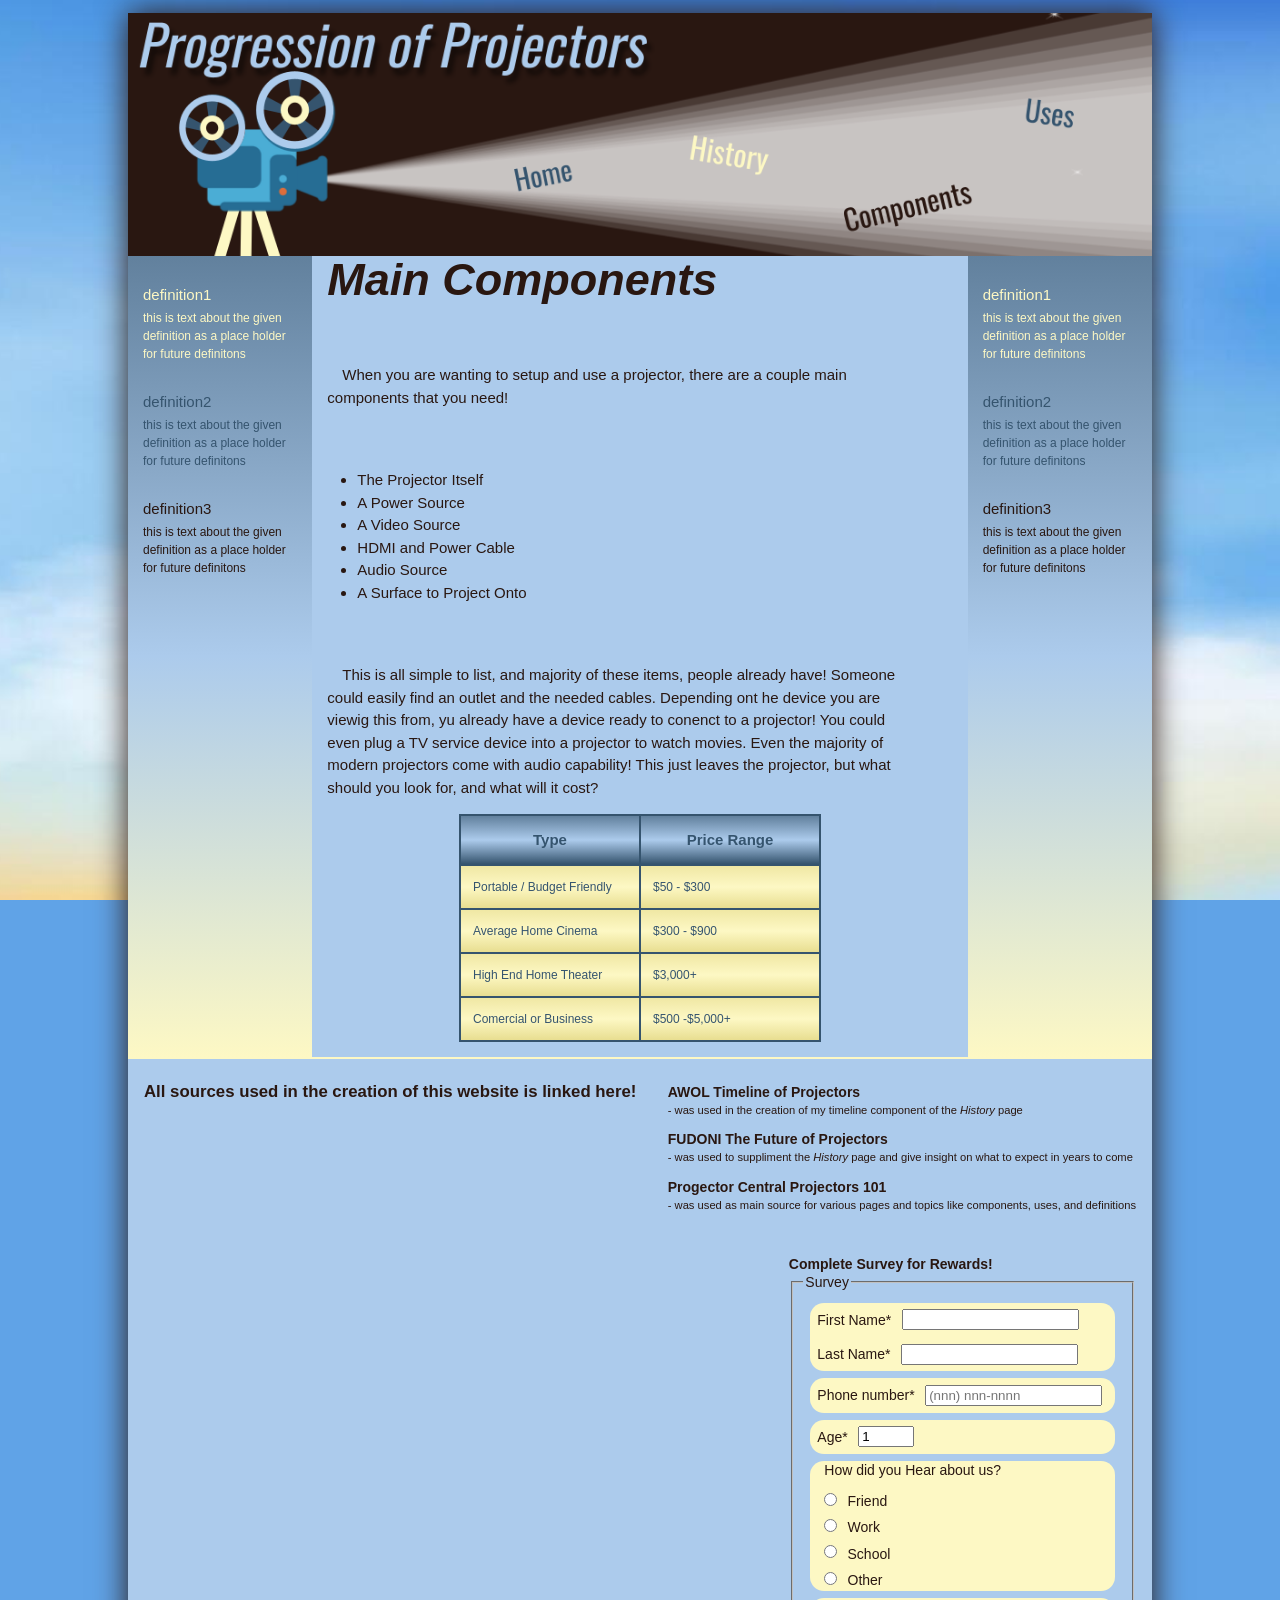
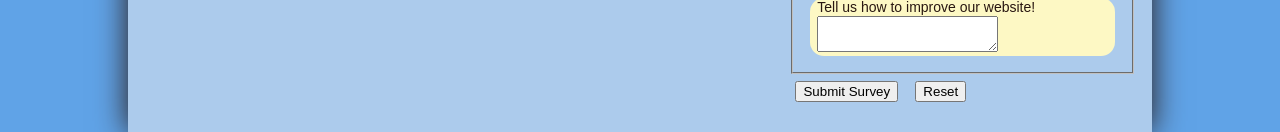
==== pop_components.html @ 5ba2ab2b "Add files via upload" ====
<!DOCTYPE html>
<html lang="en">

	<head>
	  <!--
		components page for IT Project
		
         Filename: pop_components.html
         Author: Billie Jo Westfall
         Date:   8/30/26
   
      -->
	<meta charset ="utf8" />
	<link href="pop_reset.css" rel="stylesheet"  />
	<link href="pop_styles.css" rel="stylesheet"  />
	<script src="pop_formmessage.js"></script>
	
	</head>

	<body>
	
		<header>
			<img src="pop_logo.png" id="logoImg" alt="navigation" usemap="#navMap"/>
			<map name="navMap">
				<area shape="rect" coords="380,150,440,173" alt="Home" href="pop_home.html"/>
				<area shape="rect" coords="555,120,640,155" href="pop_history.html" alt="History"/>
				<area shape="rect" coords="710,170,860,210" href="pop_components.html" alt="Components"/>
				<area shape="rect" coords="895,80,945,110" href="pop_uses.html" alt="Uses"/>
			</map>
			
		</header>
		
		<div id= "main">
			<aside id="homeLeft">
				<dl>
					<dt> definition1 </dt>
					<dd> this is text about the given definition as a place holder for future definitons</dd>
					<dt> definition2 </dt>
					<dd> this is text about the given definition as a place holder for future definitons</dd>
					<dt> definition3 </dt>
					<dd> this is text about the given definition as a place holder for future definitons</dd>
				</dl>
		
			</aside>
			
			<section id = "homeCenter">
				<h1><i>Main Components</i></h1>
			
				<div class = "compP">
					<p> When you are wanting to setup and use a projector, there are a couple main components that you need!</p>
					<iframe width="320" height="180" src="https://www.youtube.com/embed/p9AOFN-RrGE"
					title="Set up your own wireless backyard cinema" frameborder="0" 
					allow="accelerometer; autoplay; clipboard-write; encrypted-media; gyroscope; picture-in-picture; web-share" 
					referrerpolicy="strict-origin-when-cross-origin" allowfullscreen></iframe>
					<ol>
						<li>The Projector Itself</li>
						<li>A Power Source</li>
						<li>A Video Source</li>
						<li> HDMI and Power Cable</li>
						<li>Audio Source</li>
						<li> A Surface to Project Onto</li>
					</ol>
					<p> This is all simple to list, and majority of these items, 
					people already have! Someone could easily find an outlet and the needed cables. 
					Depending ont he device you are viewig this from, yu already have a device ready
					to conenct to a projector! You could even plug a TV service device into a projector 
					to watch movies. Even the majority of modern projectors come with audio capability! 
					This just leaves the projector, but what should you look for, and what will it cost?</p>
					
				</div>
				<table>
					<tr>
						<th>Type</th><th>Price Range</th>
					</tr>
					<tr>
						<td>Portable / Budget Friendly</td><td>$50 - $300</td>
					</tr>
					<tr>
						<td>Average Home Cinema</td><td>$300 - $900</td>
					</tr>
					<tr>
						<td>High End Home Theater</td><td>$3,000+</td>
					</tr>
					<tr>
						<td>Comercial or Business</td><td>$500 -$5,000+</td>
					</tr>
				</table>
		
			</section>
			
			<aside id="homeRight">
				<dl>
					<dt> definition1 </dt>
					<dd> this is text about the given definition as a place holder for future definitons</dd>
					<dt> definition2 </dt>
					<dd> this is text about the given definition as a place holder for future definitons</dd>
					<dt> definition3 </dt>
					<dd> this is text about the given definition as a place holder for future definitons</dd>
				</dl>
			</aside>
		</div>
		<footer>
			<h3>All sources used in the creation of this website is linked here!</h3>
			<ul>
				<li><a href="https://awolvision.com/blogs/awol-vision-blog/when-were-projectors-invented"><b>AWOL Timeline of Projectors</b></a></li>
				<li>- was used in the creation of my timeline component of the <i>History</i> page</li>
				<li><a href="https://fudonipower.com/blogs/news/the-future-of-projectors-cutting-edge-technologies-redefining-visual-experiences?srsltid"><b>FUDONI The Future of Projectors</b></a></li>
				<li>- was used to suppliment the <i>History</i> page and give insight on what to expect in years to come</li>
				<li><a href="https://www.projectorcentral.com/projectors-101.cfm#basics"><b>Progector Central Projectors 101</b></a></li>
				<li>- was used as main source for various pages and topics like components, uses, and definitions</li>
			</ul>
			
			<form id="survey">
		<h2>Complete Survey for Rewards!</h2>
			<fieldset id="userInfo">
				<legend>Survey</legend>
				<div class="formRow">
					<label for="fname">First Name*</label>
					<input type="text" id="fname" name="fname" required><br>
					<label for="lname">Last Name*</label>
					<input type="text" id="lname" name="lname" required><br>
				</div>
				
				<div class="formRow">
					<label for="phone">Phone number*</label>
					<input name="custPhone" id="phone" type="tel" placeholder="(nnn) nnn-nnnn" 
						   pattern="(?:\d{10}|\(\d{3}\)\s\d{3}-\d{4}|\d{3}-\d{4})" required />
				</div>
				
				<div class="formRow">
				<label for="ageSpin">Age*</label>
					<input name="age" id="ageSpin" type="number"
					value="1" step="1" min="0" max="100" />
				</div>
				
				<div class="formRow">
					<p>How did you Hear about us?</p>
					<input type="radio" id="friend" name="how_heard" value="Friend">
					<label for="Friend">Friend</label><br>
					<input type="radio" id="work" name="how_heard" value="Work">
					<label for="work">Work</label><br>
					<input type="radio" id="school" name="how_heard" value="School">
					<label for="school">School</label><br>
					<input type="radio" id="other" name="how_heard" value="Other">
					<label for="other">Other</label>
				</div>
				
				<div class="formRow">
					<label for="commBox">Tell us how to improve our website!</label>
					<textarea name="custExp" id="commBox"></textarea>
				</div>
			</fieldset>
			
			<div id="buttons">
				<input type="submit" value="Submit Survey" />
				<input type="reset" value="Reset" />
			</div>
		</form>
		</footer>

	</body>

</html>
---- pop_styles.css ----
@charset "utf-8";

@font-face {
   font-family: "Verdana";
}

/*
	main style sheet for IT Project
  
	Filename: pop_styles.css
	Author: Billie Jo Westfall
	Date: 9/2/2026
*/

/* HTML and Body Styles */

/* ai suggested using base color similar to background image to avoid flashing bright colors */
html {
	background-color: #60A3E7;
	background-image: url("html_img3.jpg");
	background-repeat: no-repeat;
	background-position: right bottom;
	background-size: cover;
	background-attachment: fixed;
	height: 100%;

}

body{
	font-family: "Verdana", sans-serif;
	font-size: 15px;
	color: #291711ff;
	background: #accbec;
	box-shadow: 0px 0px 30px #291711ff;
	min-height: 98%;
	height: auto;
	max-width: 1024px;
	min-width: 420px;
	margin: 0px auto;
	margin-top: 1%;
	position: relative;
	display: flex;
	flex-flow: column;   
}

header > #logoImg{
	margin: 0px auto;
	display: block;
	height: auto;
	max-width: 100%;
}

#main {
	display: flex;
	width: 100%;
	flex: 1;
}

#homeLeft{
	width: 18%;
	background: linear-gradient( 0deg, #fdf8c4 0%, #accbec 50%, #35546eff 130%);
}


/* used ai to troubleshoot floating aside element to right, turns out that dosnt work with a flexbox layout*/
#homeRight{
	width: 18%;
	margin-left: auto;
	background: linear-gradient( 0deg, #fdf8c4 0%, #accbec 50%, #35546eff 130%);
}





/* text styles ***************************************************************************************************************/

#homeCenter{
	width: 64%;
}

#homeCenter > p {
	font-size: 1em;
	line-height: 1.5em;
	margin: 3em 2em;
	text-indent: 1em;
	padding: 20px auto;
	max-width: 48%;
	min-height: 5em;
}
.compP > ol {
	font-size: 1em;
	list-style-type: disc;
	line-height: 1.5em;
	margin: 2em 3em;
	padding: 20px auto;
	max-width: 55%;
}

.compP > p {
	font-size: 1em;
	line-height: 1.5em;
	margin: 4em 1em 1em 1em;
	text-indent: 1em;
	padding: 20px auto;
	max-width: 90%;
	min-height: 5em;
}

}
.histP > p {
	margin: 3em 15px;
	margin-bottom: 1em;
	padding: 20px auto;
	max-width: 80%;
	min-height: 8em;
}

#homeCenter > h1 {
	font-size: 3em;
	padding: 15px;
}



/* Description Lists ********************************************************************************************************/
dl > dt{
	margin: 30px 10px 5px 15px;
	font-size: 1em;
}

dl > dd{
	border-radius: 5px;
	margin: 5px 15px 30px 15px;
	font-size: 0.8em;
}

dl > dd:nth-of-type(1) {
	color: #fdf8c4;
}

dl > dd:nth-of-type(2) {
	color: #35546eff;
}

dl > dd:nth-of-type(3) {
	color: #291711ff;
}

dl > dt:nth-of-type(1) {
	color: #fdf8c4;
}

dl > dt:nth-of-type(2) {
	color: #35546eff;
}

dl > dt:nth-of-type(3) {
	color: #291711ff;
}

/* photots***************************************************************************************************************************************/

/* chatgpt was used to help torubleshoot pictures not lining up*/
#homeCenter img{
	display: block;
    margin: 1em 1em 1em auto;
    width: 35%;
    height: auto;
    float: right;
    clear: right;
    border-radius: 1em;
}


#homeCenter img:nth-of-type(2){

	height: 24%;
}

/*Video styles************************************************************************************************************************************/

.compP iframe {
	margin: 0em 2em 1em 1em;
	border-radius: 1em;
	float: right;
}




/*Table styles************************************************************************************************************************************/

table, th, td{
	border-collapse: collapse;
	color: #35546eff;
	border: 2px solid #35546eff;
	padding: 1em;
}

table{
	margin: auto auto;
	margin-bottom: 1em;
}

th {
	background: linear-gradient(0deg, #35546eff 0%, #accbec 50%, #35546eff 130%);
	min-width: 12em;
}
td {
	background: linear-gradient(0deg, #E8DE91 0%, #fdf8c4 50%, #E8DE91 130%);
	font-size: 0.8em;
}

/* Timeline Styles **********************************************************************************************/

#homeCenter .Timeline img{
	width: 40%;
	height: 100%;
	float: left;
	border-radius: 0px;
	margin: auto;
	margin-top: 1em;
}	

#Timeline area{
	cursor: pointer;
}

#timelineInfo {
	float: right;
	width: 50%;
	border-radius: 1em;
	background-color: #fdf8c4;
	margin: 1em 1em;
	padding: 2em 1em;
	height: 38em;
	
	opacity: 1;
	animation: fadeIn 0.8s ease-in-out;
}

@keyframes fadeIn {
	from {
		opacity: 0;
	}
	to {
		opacty: 1;
	}
}

#timelineInfo p{
	
	min-height: 40%;
}

#timelineInfo img{
	width: 60%;
	height: auto;
}

/* Footer Styles ***********************************************************************************************/

/* Google ai was used to help better organize my links in a proper and respectful way */
footer {
	padding: 24px 16px;
	font-size: 14px;
	color: #291711ff;
	border-top: 2px solid #fdf8c4;
	background-color: #accbec;
	max-width: 1200px;
	margin: 0 auto;
	display: flex;
	justify-content: space-between;
	align-items: flex-start;
	flex-wrap: wrap;
	gap: 30px;
}

footer h3{
	font-size: 1.2em;	
}


footer a {
  color: #291711ff;
  text-decoration: none;
}

footer a:link {
	color: #291711ff;
}

footer a:hover {
  color: #fdf8c4;
}

footer li:nth-of-type(even){
	font-size: 0.8em;
	margin-bottom: 1em;
}

/*Form Syles*******************************************/

form {
	width: 35%;
	margin-left: auto;
}

form p {
	margin: 0.5em 0.5em;
}

input {
	margin: 0.5em 0.5em;
}
	
.formRow {
	background-color: #fdf8c4;
	border-radius: 1em;
	padding-left: 0.5em;
	margin: 0.5em 0.5em;
}

div#buttons {
	justify-self: center;
}
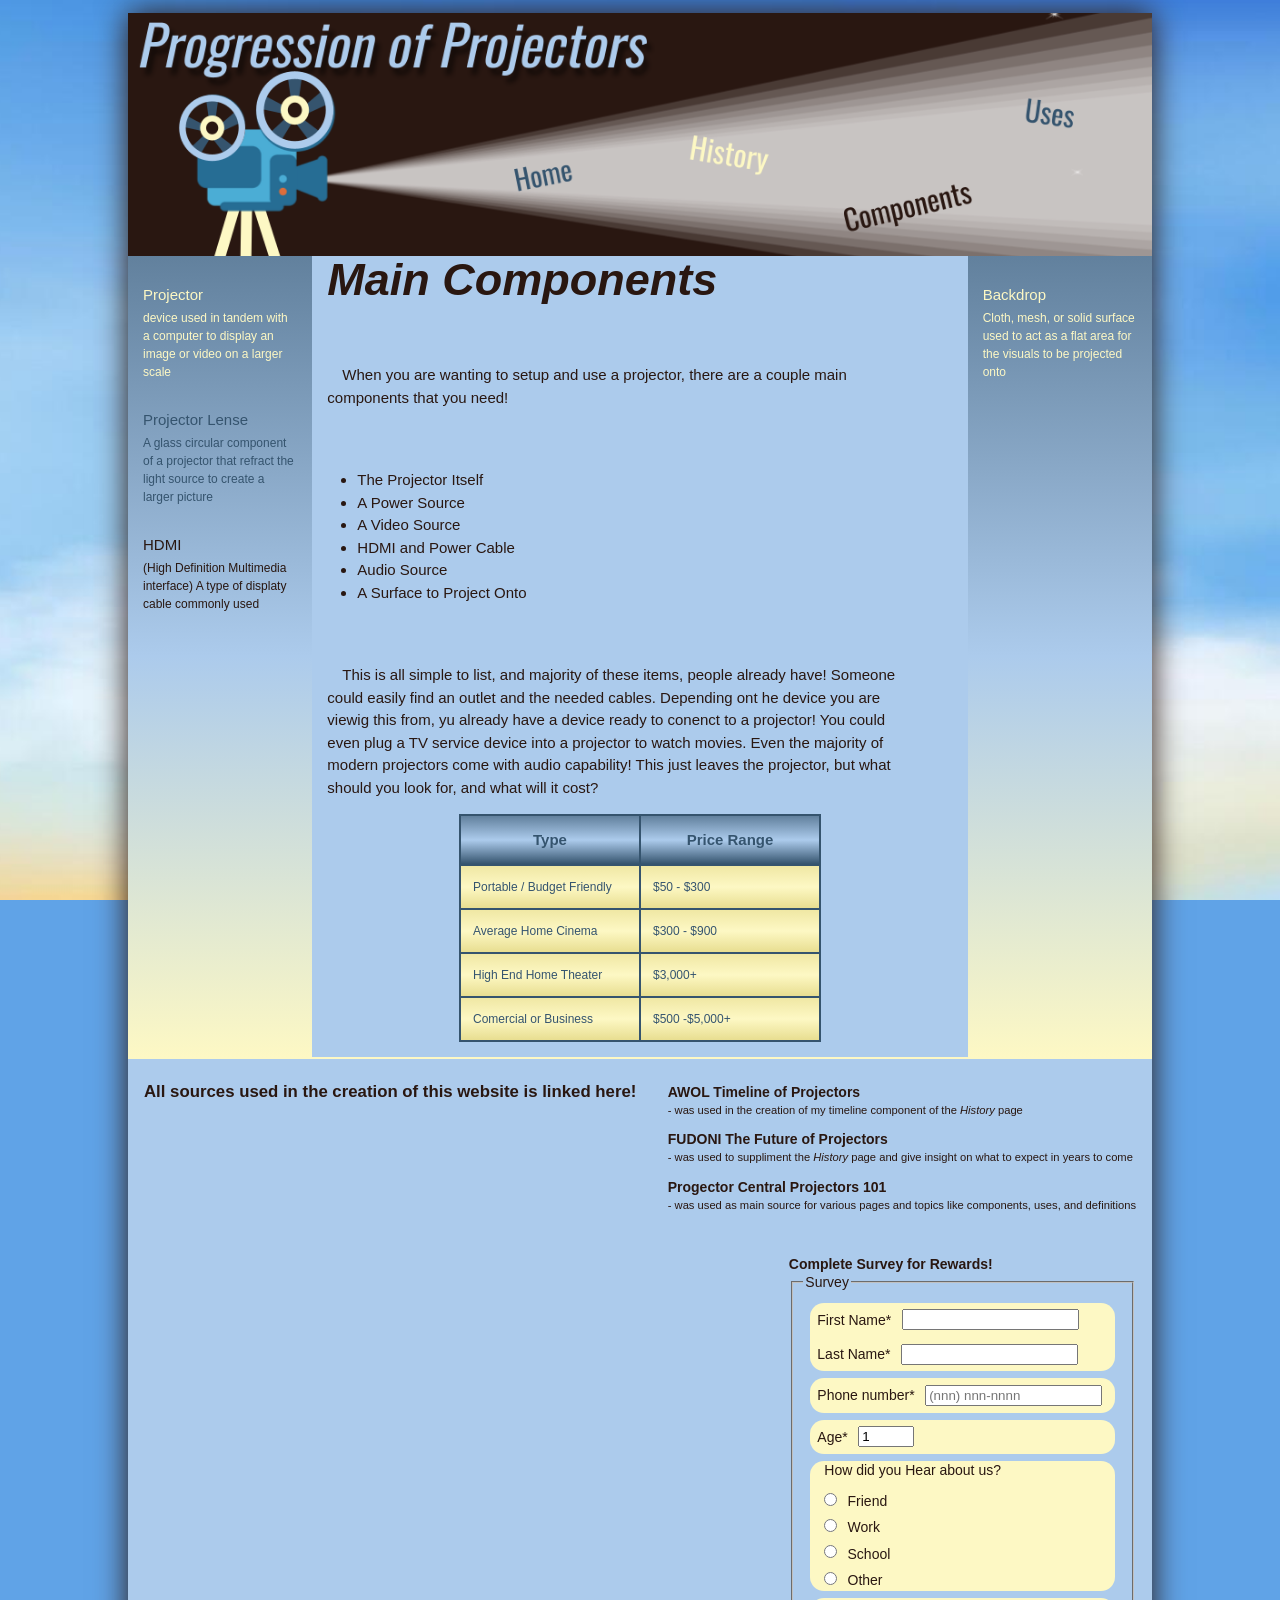
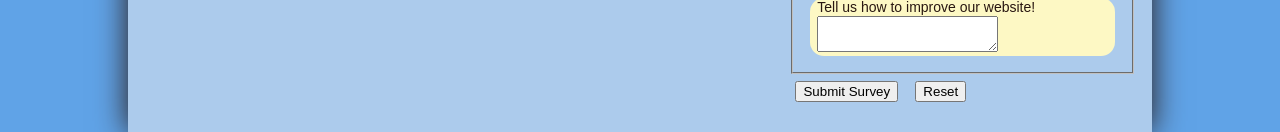
==== commit 57ff9138: "Add files via upload" ====
--- a/pop_components.html
+++ b/pop_components.html
@@ -22,7 +22,7 @@
 		<header>
 			<img src="pop_logo.png" id="logoImg" alt="navigation" usemap="#navMap"/>
 			<map name="navMap">
-				<area shape="rect" coords="380,150,440,173" alt="Home" href="pop_home.html"/>
+				<area shape="rect" coords="380,150,440,173" alt="Home" href="index.html"/>
 				<area shape="rect" coords="555,120,640,155" href="pop_history.html" alt="History"/>
 				<area shape="rect" coords="710,170,860,210" href="pop_components.html" alt="Components"/>
 				<area shape="rect" coords="895,80,945,110" href="pop_uses.html" alt="Uses"/>
@@ -33,12 +33,12 @@
 		<div id= "main">
 			<aside id="homeLeft">
 				<dl>
-					<dt> definition1 </dt>
-					<dd> this is text about the given definition as a place holder for future definitons</dd>
-					<dt> definition2 </dt>
-					<dd> this is text about the given definition as a place holder for future definitons</dd>
-					<dt> definition3 </dt>
-					<dd> this is text about the given definition as a place holder for future definitons</dd>
+					<dt> Projector </dt>
+					<dd> device used in tandem with a computer to display an image or video on a larger scale</dd>
+					<dt> Projector Lense </dt>
+					<dd> A glass circular component of a projector that refract the light source to create a larger picture</dd>
+					<dt> HDMI </dt>
+					<dd> (High Definition Multimedia interface) A type of displaty cable commonly used</dd>
 				</dl>
 		
 			</aside>
@@ -90,12 +90,8 @@
 			
 			<aside id="homeRight">
 				<dl>
-					<dt> definition1 </dt>
-					<dd> this is text about the given definition as a place holder for future definitons</dd>
-					<dt> definition2 </dt>
-					<dd> this is text about the given definition as a place holder for future definitons</dd>
-					<dt> definition3 </dt>
-					<dd> this is text about the given definition as a place holder for future definitons</dd>
+					<dt> Backdrop </dt>
+					<dd> Cloth, mesh, or solid surface used to act as a flat area for the visuals to be projected onto</dd>
 				</dl>
 			</aside>
 		</div>
--- a/pop_styles.css
+++ b/pop_styles.css
@@ -108,7 +108,7 @@
 }
 
 }
-.histP > p {
+.histP > h1 {
 	margin: 3em 15px;
 	margin-bottom: 1em;
 	padding: 20px auto;
@@ -116,6 +116,16 @@
 	min-height: 8em;
 }
 
+#timelineInfo p{
+	font-size: 1em;
+	line-height: 1.5em;
+	margin: 0em 1em 1em 1em;
+	text-indent: 1em;
+	padding: 20px auto;
+	max-width: 90%;
+	min-height: 5em;
+	
+}
 #homeCenter > h1 {
 	font-size: 3em;
 	padding: 15px;
@@ -165,7 +175,7 @@
 #homeCenter img{
 	display: block;
     margin: 1em 1em 1em auto;
-    width: 35%;
+    width: 40%;
     height: auto;
     float: right;
     clear: right;
@@ -174,10 +184,12 @@
 
 
 #homeCenter img:nth-of-type(2){
-
 	height: 24%;
 }
 
+#timelineInfo img:nth-of-type(1){
+	width: 45%;
+}
 /*Video styles************************************************************************************************************************************/
 
 .compP iframe {
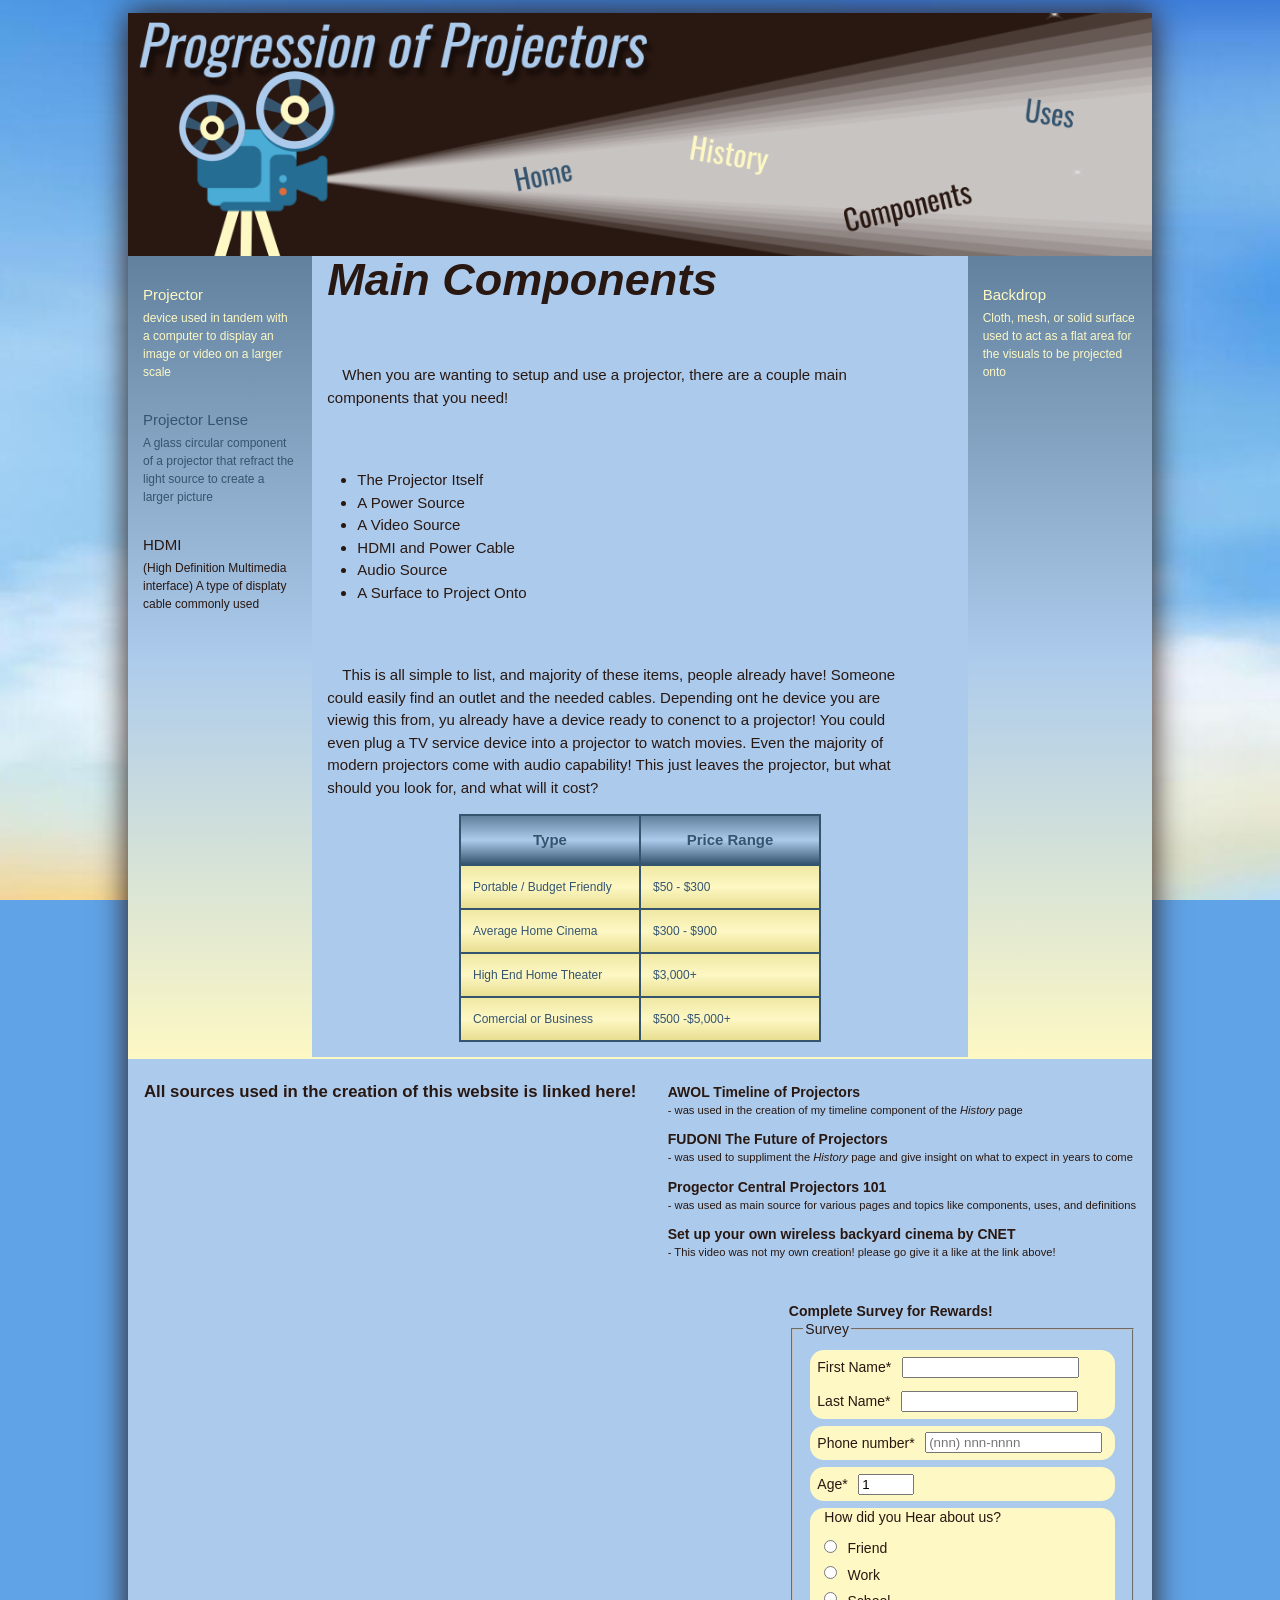
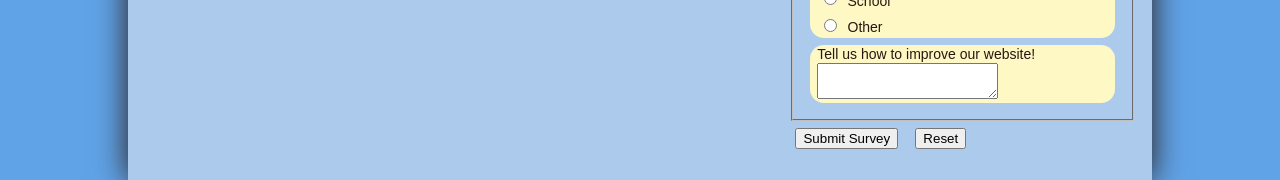
==== commit c6141069: "Add files via upload" ====
--- a/pop_components.html
+++ b/pop_components.html
@@ -104,6 +104,8 @@
 				<li>- was used to suppliment the <i>History</i> page and give insight on what to expect in years to come</li>
 				<li><a href="https://www.projectorcentral.com/projectors-101.cfm#basics"><b>Progector Central Projectors 101</b></a></li>
 				<li>- was used as main source for various pages and topics like components, uses, and definitions</li>
+				<li><a href="https://awolvision.com/blogs/awol-vision-blog/when-were-projectors-invented"><b>Set up your own wireless backyard cinema by CNET</b></a>
+				<li>- This video was not my own creation! please go give it a like at the link above!</li>
 			</ul>
 			
 			<form id="survey">
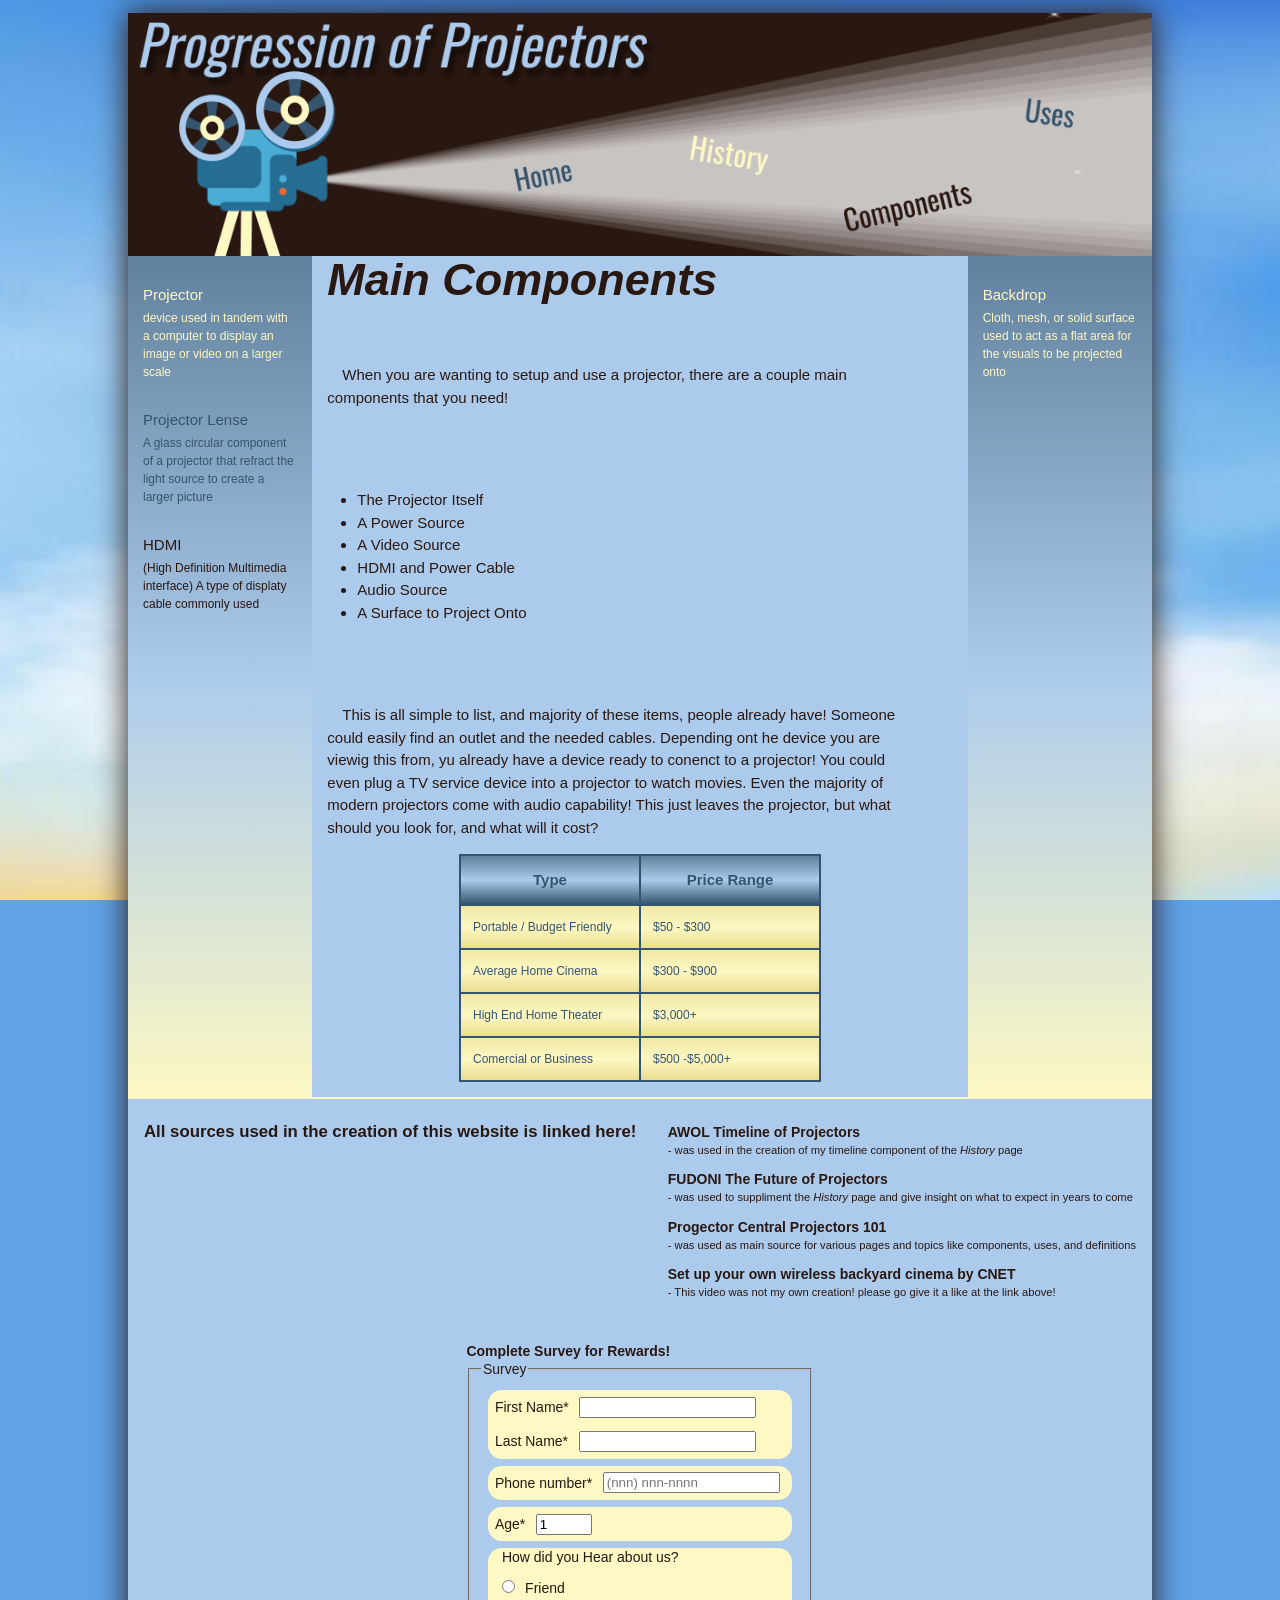
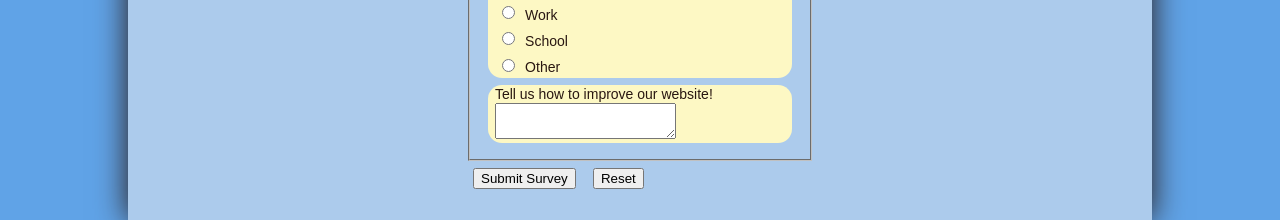
==== commit c31adad8: "Add files via upload" ====
--- a/pop_components.html
+++ b/pop_components.html
@@ -11,6 +11,7 @@
    
       -->
 	<meta charset ="utf8" />
+	<meta name="viewport" content="width=device-width, initial-scale=1.0">
 	<link href="pop_reset.css" rel="stylesheet"  />
 	<link href="pop_styles.css" rel="stylesheet"  />
 	<script src="pop_formmessage.js"></script>
--- a/pop_styles.css
+++ b/pop_styles.css
@@ -14,166 +14,156 @@
 
 /* HTML and Body Styles */
 
-/* ai suggested using base color similar to background image to avoid flashing bright colors */
+/* AI was used to clean up my file afterwards. it did not add anything extra */
 html {
-	background-color: #60A3E7;
-	background-image: url("html_img3.jpg");
-	background-repeat: no-repeat;
-	background-position: right bottom;
-	background-size: cover;
-	background-attachment: fixed;
-	height: 100%;
-
-}
-
-body{
-	font-family: "Verdana", sans-serif;
-	font-size: 15px;
-	color: #291711ff;
-	background: #accbec;
-	box-shadow: 0px 0px 30px #291711ff;
-	min-height: 98%;
-	height: auto;
-	max-width: 1024px;
-	min-width: 420px;
-	margin: 0px auto;
-	margin-top: 1%;
-	position: relative;
-	display: flex;
-	flex-flow: column;   
-}
-
-header > #logoImg{
-	margin: 0px auto;
-	display: block;
-	height: auto;
-	max-width: 100%;
-}
+    background-color: #60A3E7;
+    background-image: url("html_img3.jpg");
+    background-repeat: no-repeat;
+    background-position: right bottom;
+    background-size: cover;
+    background-attachment: fixed;
+    height: 100%;
+}
+
+body {
+    font-family: "Verdana", sans-serif;
+    font-size: 15px;
+    color: #291711ff;
+    background: #accbec;
+    box-shadow: 0px 0px 30px #291711ff;
+    min-height: 98%;
+    height: auto;
+    max-width: 1024px;
+    min-width: 420px;
+    margin: 0px auto;
+    margin-top: 1%;
+    position: relative;
+    display: flex;
+    flex-flow: column;
+}
+
+header > #logoImg {
+    margin: 0px auto;
+    display: block;
+    height: auto;
+    max-width: 100%;
+}
+
+/* Main Layout */
 
 #main {
-	display: flex;
-	width: 100%;
-	flex: 1;
-}
-
-#homeLeft{
-	width: 18%;
-	background: linear-gradient( 0deg, #fdf8c4 0%, #accbec 50%, #35546eff 130%);
-}
-
-
-/* used ai to troubleshoot floating aside element to right, turns out that dosnt work with a flexbox layout*/
-#homeRight{
-	width: 18%;
-	margin-left: auto;
-	background: linear-gradient( 0deg, #fdf8c4 0%, #accbec 50%, #35546eff 130%);
-}
-
-
-
-
-
-/* text styles ***************************************************************************************************************/
-
-#homeCenter{
-	width: 64%;
+    display: flex;
+    width: 100%;
+    flex: 1;
+}
+
+#homeLeft {
+    width: 18%;
+    background: linear-gradient(0deg, #fdf8c4 0%, #accbec 50%, #35546eff 130%);
+}
+
+/* Used AI to troubleshoot floating aside element to the right.
+   Turns out that does not work with a flexbox layout. */
+
+#homeRight {
+    width: 18%;
+    margin-left: auto;
+    background: linear-gradient(0deg, #fdf8c4 0%, #accbec 50%, #35546eff 130%);
+}
+
+/* Text Styles */
+
+#homeCenter {
+    width: 64%;
 }
 
 #homeCenter > p {
-	font-size: 1em;
-	line-height: 1.5em;
-	margin: 3em 2em;
-	text-indent: 1em;
-	padding: 20px auto;
-	max-width: 48%;
-	min-height: 5em;
-}
+    font-size: 1em;
+    line-height: 1.5em;
+    margin: 3em 2em;
+    text-indent: 1em;
+    padding: 20px auto;
+    max-width: 48%;
+    min-height: 5em;
+}
+
 .compP > ol {
-	font-size: 1em;
-	list-style-type: disc;
-	line-height: 1.5em;
-	margin: 2em 3em;
-	padding: 20px auto;
-	max-width: 55%;
+    font-size: 1em;
+    list-style-type: disc;
+    line-height: 1.5em;
+    margin: 2em 3em;
+    padding: 20px 0;
+    min-width: 100%;
 }
 
 .compP > p {
-	font-size: 1em;
-	line-height: 1.5em;
-	margin: 4em 1em 1em 1em;
-	text-indent: 1em;
-	padding: 20px auto;
-	max-width: 90%;
-	min-height: 5em;
-}
-
-}
-.histP > h1 {
-	margin: 3em 15px;
-	margin-bottom: 1em;
-	padding: 20px auto;
-	max-width: 80%;
-	min-height: 8em;
-}
-
-#timelineInfo p{
-	font-size: 1em;
-	line-height: 1.5em;
-	margin: 0em 1em 1em 1em;
-	text-indent: 1em;
-	padding: 20px auto;
-	max-width: 90%;
-	min-height: 5em;
-	
-}
+    font-size: 1em;
+    line-height: 1.5em;
+    margin: 4em 1em 1em 1em;
+    text-indent: 1em;
+    padding: 20px auto;
+    max-width: 90%;
+    min-height: 5em;
+}
+
+#timelineInfo p {
+    font-size: 1em;
+    line-height: 1.5em;
+    margin: 0em 1em 1em 1em;
+    text-indent: 1em;
+    padding: 20px auto;
+    max-width: 90%;
+    min-height: 5em;
+}
+
 #homeCenter > h1 {
-	font-size: 3em;
-	padding: 15px;
-}
-
-
-
-/* Description Lists ********************************************************************************************************/
-dl > dt{
-	margin: 30px 10px 5px 15px;
-	font-size: 1em;
-}
-
-dl > dd{
-	border-radius: 5px;
-	margin: 5px 15px 30px 15px;
-	font-size: 0.8em;
+    font-size: 3em;
+    padding: 15px;
+}
+
+/* Description Lists */
+
+dl > dt {
+    margin: 30px 10px 5px 15px;
+    font-size: 1em;
+}
+
+dl > dd {
+    border-radius: 5px;
+    margin: 5px 15px 30px 15px;
+    font-size: 0.8em;
 }
 
 dl > dd:nth-of-type(1) {
-	color: #fdf8c4;
+    color: #fdf8c4;
 }
 
 dl > dd:nth-of-type(2) {
-	color: #35546eff;
+    color: #35546eff;
 }
 
 dl > dd:nth-of-type(3) {
-	color: #291711ff;
+    color: #291711ff;
 }
 
 dl > dt:nth-of-type(1) {
-	color: #fdf8c4;
+    color: #fdf8c4;
 }
 
 dl > dt:nth-of-type(2) {
-	color: #35546eff;
+    color: #35546eff;
 }
 
 dl > dt:nth-of-type(3) {
-	color: #291711ff;
-}
-
-/* photots***************************************************************************************************************************************/
-
-/* chatgpt was used to help torubleshoot pictures not lining up*/
-#homeCenter img{
-	display: block;
+    color: #291711ff;
+}
+
+/* Photos */
+
+/* ChatGPT was used to help troubleshoot pictures not lining up. */
+
+#homeCenter img {
+    display: block;
     margin: 1em 1em 1em auto;
     width: 40%;
     height: auto;
@@ -182,158 +172,289 @@
     border-radius: 1em;
 }
 
-
-#homeCenter img:nth-of-type(2){
-	height: 24%;
-}
-
-#timelineInfo img:nth-of-type(1){
-	width: 45%;
-}
-/*Video styles************************************************************************************************************************************/
+#homeCenter img:nth-of-type(2) {
+    height: 24%;
+}
+
+#timelineInfo img:nth-of-type(1) {
+    width: 45%;
+}
+
+/* Video Styles */
 
 .compP iframe {
-	margin: 0em 2em 1em 1em;
-	border-radius: 1em;
-	float: right;
-}
-
-
-
-
-/*Table styles************************************************************************************************************************************/
-
-table, th, td{
-	border-collapse: collapse;
-	color: #35546eff;
-	border: 2px solid #35546eff;
-	padding: 1em;
-}
-
-table{
-	margin: auto auto;
-	margin-bottom: 1em;
+    margin: 0em 2em 1em 1em;
+    border-radius: 1em;
+    float: right;
+    max-width: 90%;
+    display: block;
+}
+
+/* Table Styles */
+
+table, th, td {
+    border-collapse: collapse;
+    color: #35546eff;
+    border: 2px solid #35546eff;
+    padding: 1em;
+}
+
+table {
+    margin: auto auto;
+    margin-bottom: 1em;
 }
 
 th {
-	background: linear-gradient(0deg, #35546eff 0%, #accbec 50%, #35546eff 130%);
-	min-width: 12em;
-}
+    background: linear-gradient(0deg, #35546eff 0%, #accbec 50%, #35546eff 130%);
+    min-width: 12em;
+}
+
 td {
-	background: linear-gradient(0deg, #E8DE91 0%, #fdf8c4 50%, #E8DE91 130%);
-	font-size: 0.8em;
-}
-
-/* Timeline Styles **********************************************************************************************/
-
-#homeCenter .Timeline img{
-	width: 40%;
-	height: 100%;
-	float: left;
-	border-radius: 0px;
-	margin: auto;
-	margin-top: 1em;
-}	
-
-#Timeline area{
-	cursor: pointer;
+    background: linear-gradient(0deg, #E8DE91 0%, #fdf8c4 50%, #E8DE91 130%);
+    font-size: 0.8em;
+}
+
+/* Timeline Styles */
+
+#homeCenter .Timeline img {
+    width: 40%;
+    height: 100%;
+    float: left;
+    border-radius: 0px;
+    margin: auto;
+    margin-top: 1em;
+}
+
+#Timeline area {
+    cursor: pointer;
 }
 
 #timelineInfo {
-	float: right;
-	width: 50%;
-	border-radius: 1em;
-	background-color: #fdf8c4;
-	margin: 1em 1em;
-	padding: 2em 1em;
-	height: 38em;
+    float: right;
+    width: 50%;
+    border-radius: 1em;
+    background-color: #fdf8c4;
+    margin: 1em 1em;
+    padding: 2em 1em;
+    height: 38em;
+    opacity: 1;
+    animation: fadeIn 0.8s ease-in-out;
+}
+
+@keyframes fadeIn {
+    from {
+        opacity: 0;
+    }
+
+    to {
+        opacity: 1;
+    }
+}
+
+#timelineInfo p {
+    min-height: 40%;
+}
+
+#timelineInfo img {
+    width: 60%;
+    height: auto;
+}
+
+/* Footer Styles */
+
+/* Google AI was used to help better organize my links
+   in a proper and respectful way. */
+
+footer {
+    padding: 24px 16px;
+    font-size: 14px;
+    color: #291711ff;
+    border-top: 2px solid #fdf8c4;
+    background-color: #accbec;
+    max-width: 1200px;
+    margin: 0 auto;
+    display: flex;
+    justify-content: space-between;
+    align-items: flex-start;
+    flex-wrap: wrap;
+    gap: 30px;
+}
+
+footer h3 {
+    font-size: 1.2em;
+}
+
+footer a {
+    color: #291711ff;
+    text-decoration: none;
+}
+
+footer a:link {
+    color: #291711ff;
+}
+
+footer a:hover {
+    color: #fdf8c4;
+}
+
+footer li:nth-of-type(even) {
+    font-size: 0.8em;
+    margin-bottom: 1em;
+}
+
+/* Form Styles */
+
+form {
+    width: 35%;
+    margin: 0 auto;
+}
+
+form p {
+    margin: 0.5em 0.5em;
+}
+
+input {
+    margin: 0.5em 0.5em;
+}
+
+.formRow {
+    background-color: #fdf8c4;
+    border-radius: 1em;
+    padding-left: 0.5em;
+    margin: 0.5em 0.5em;
+}
+
+div#buttons {
+    justify-self: center;
+}
+
+/* Media Queries */
+
+@media screen and (min-width: 320px) and (max-width: 992px) {
+
+    /* Make body fill entire screen */
+
+    body {
+        margin: 0;
+        width: 100%;
+    }
+
+    /* Center footer content */
+
+    footer {
+        display: flex;
+        width: 100%;
+        flex-direction: column;
+        align-items: center;
+    }
+
+    footer form {
+        margin-left: auto;
+        margin-right: auto;
+        width: 70%;
+    }
+
+    /* Fix header size */
+
+    #homeCenter h1 {
+        font-size: 2em;
+    }
+}
+
+/* ChatGPT was used to figure out a way to put both aside elements together. */
+
+@media screen and (min-width: 320px) and (max-width: 770px) {
+
+    /* Put aside elements together under the main body */
+
+    #main {
+        display: flex;
+        flex-direction: row;
+        flex-wrap: wrap;
+    }
+
+    #homeLeft {
+        order: 2;
+        min-width: 50%;
+        height: auto;
+    }
+
+    #homeRight {
+        order: 3;
+        min-width: 50%;
+        height: auto;
+    }
+
+    #homeCenter {
+        order: 1;
+        width: 100%;
+        margin-right: 0.5em;
+    }
+}
+
+@media screen and (min-width: 320px) and (max-width: 576px) {
+
+	/* fix font to fit */
 	
-	opacity: 1;
-	animation: fadeIn 0.8s ease-in-out;
-}
-
-@keyframes fadeIn {
-	from {
-		opacity: 0;
+	#homeCenter .Timeline img {
+		width: 50%;
 	}
-	to {
-		opacty: 1;
+	
+	#timelineInfo p{
+		font-size: 0.8em;
 	}
-}
-
-#timelineInfo p{
+
+    #timelineInfo {
+        height: 35em;
+		width: 40%;
+    }
+
+
+	/* let text take up more roon */
+    #homeCenter img {
+        width: 35%;
+        margin-top: 2em;
+    }
+
+    #homeCenter p {
+        max-width: 90%;
+    }
+
+
+	/* make list dip under photos */
+    .compP ol {
+        margin-top: 1em;
+    }
+
+    .compP iframe {
+        margin: 1em auto;
+        float: none;
+    }
+}
+
+@media screen and (min-width: 320px) and (max-width: 425px) {
+
+    #homeCenter > p {
+        font-size: 1em;
+        max-width: 80%;
+    }
+
+    #homeCenter img {
+        width: 35%;
+        margin-top: 2.5em;
+        margin-left: 0.5em;
+    }
+
+    #timelineInfo {
+        height: 30em;
+    }
 	
-	min-height: 40%;
-}
-
-#timelineInfo img{
-	width: 60%;
-	height: auto;
-}
-
-/* Footer Styles ***********************************************************************************************/
-
-/* Google ai was used to help better organize my links in a proper and respectful way */
-footer {
-	padding: 24px 16px;
-	font-size: 14px;
-	color: #291711ff;
-	border-top: 2px solid #fdf8c4;
-	background-color: #accbec;
-	max-width: 1200px;
-	margin: 0 auto;
-	display: flex;
-	justify-content: space-between;
-	align-items: flex-start;
-	flex-wrap: wrap;
-	gap: 30px;
-}
-
-footer h3{
-	font-size: 1.2em;	
-}
-
-
-footer a {
-  color: #291711ff;
-  text-decoration: none;
-}
-
-footer a:link {
-	color: #291711ff;
-}
-
-footer a:hover {
-  color: #fdf8c4;
-}
-
-footer li:nth-of-type(even){
-	font-size: 0.8em;
-	margin-bottom: 1em;
-}
-
-/*Form Syles*******************************************/
-
-form {
-	width: 35%;
-	margin-left: auto;
-}
-
-form p {
-	margin: 0.5em 0.5em;
-}
-
-input {
-	margin: 0.5em 0.5em;
-}
-	
-.formRow {
-	background-color: #fdf8c4;
-	border-radius: 1em;
-	padding-left: 0.5em;
-	margin: 0.5em 0.5em;
-}
-
-div#buttons {
-	justify-self: center;
+	/* hide mini timeline photos */
+	#timelineInfo img {
+		display: none;
+	}
+
+    #homeCenter > h1 {
+        font-size: 1.8em;
+    }
 }
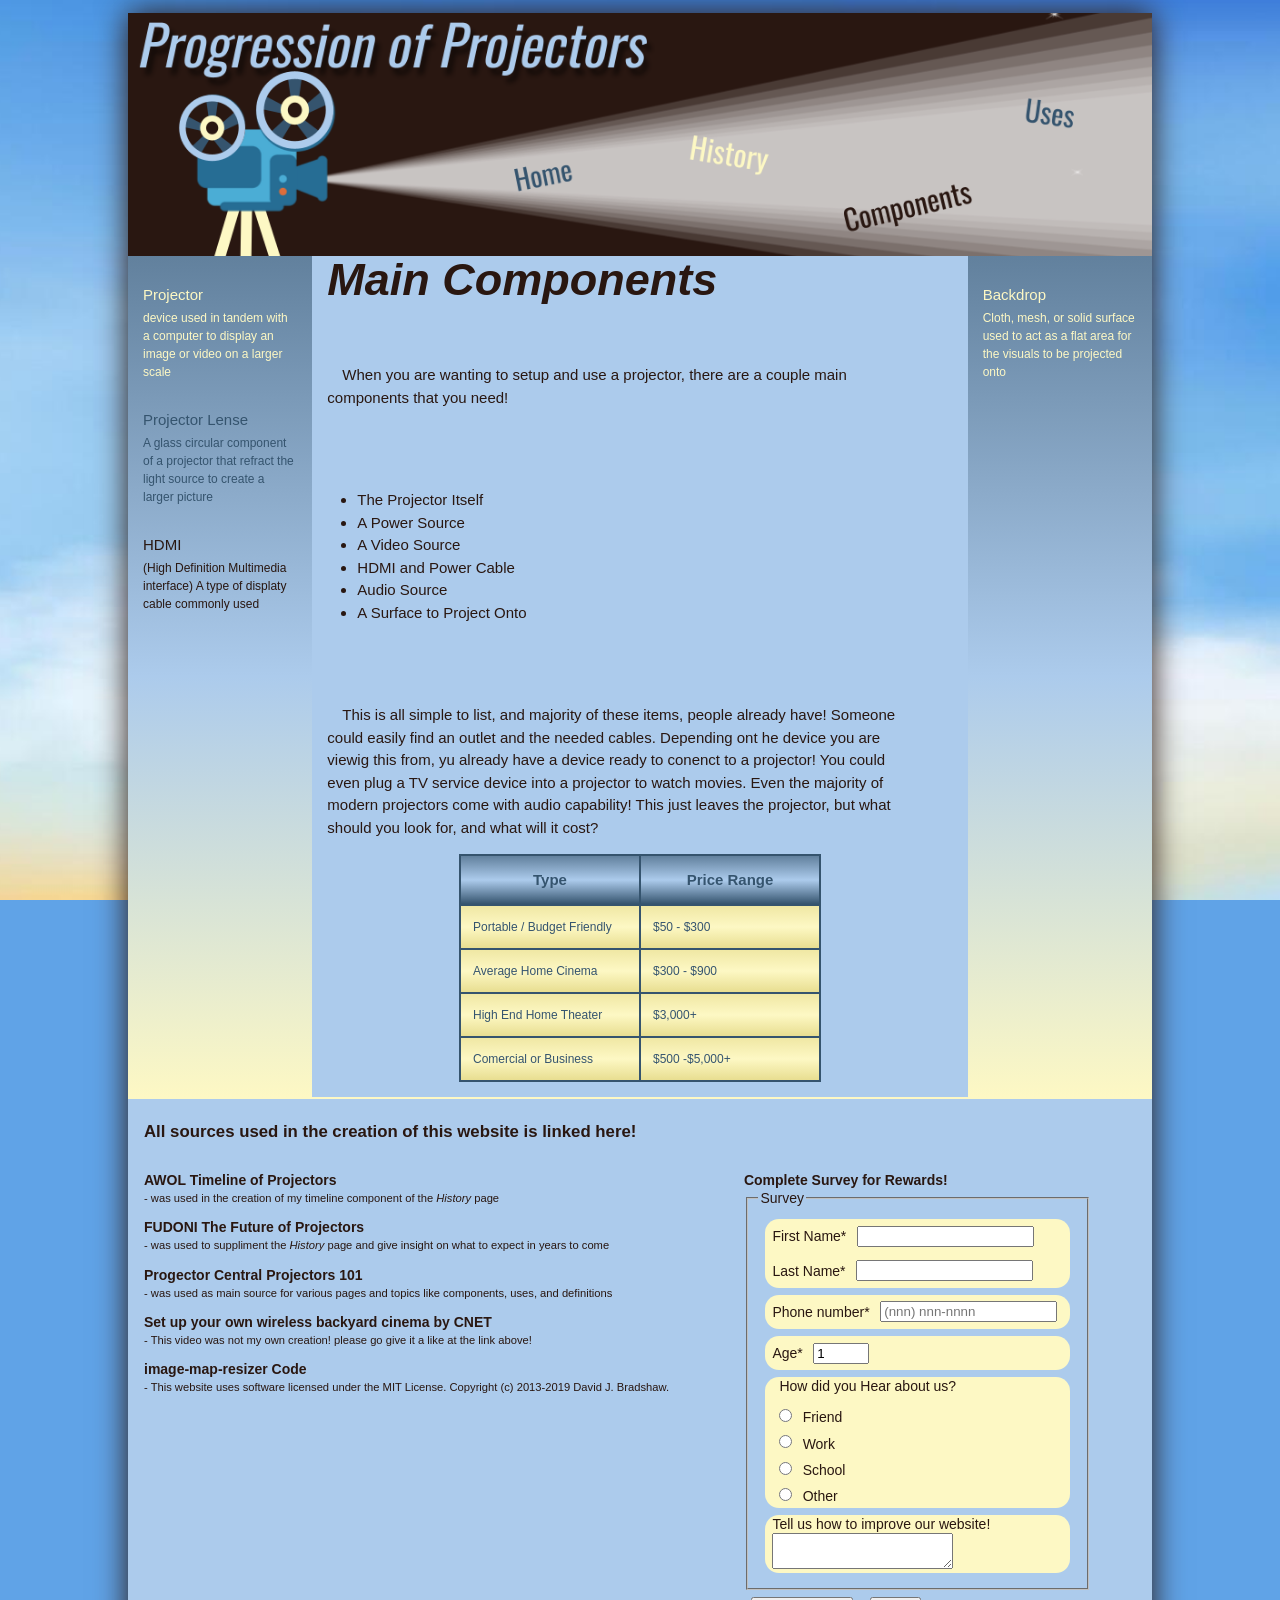
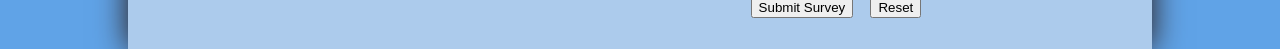
==== commit 01c08441: "Add files via upload" ====
--- a/pop_components.html
+++ b/pop_components.html
@@ -10,12 +10,11 @@
          Date:   8/30/26
    
       -->
-	<meta charset ="utf8" />
-	<meta name="viewport" content="width=device-width, initial-scale=1.0">
-	<link href="pop_reset.css" rel="stylesheet"  />
-	<link href="pop_styles.css" rel="stylesheet"  />
-	<script src="pop_formmessage.js"></script>
-	
+		<meta charset ="utf8" />
+		<meta name="viewport" content="width=device-width, initial-scale=1.0">
+		<link href="pop_reset.css" rel="stylesheet"  />
+		<link href="pop_styles.css" rel="stylesheet"  />
+		<script src="pop_formmessage.js"></script>
 	</head>
 
 	<body>
@@ -23,12 +22,11 @@
 		<header>
 			<img src="pop_logo.png" id="logoImg" alt="navigation" usemap="#navMap"/>
 			<map name="navMap">
-				<area shape="rect" coords="380,150,440,173" alt="Home" href="index.html"/>
-				<area shape="rect" coords="555,120,640,155" href="pop_history.html" alt="History"/>
-				<area shape="rect" coords="710,170,860,210" href="pop_components.html" alt="Components"/>
-				<area shape="rect" coords="895,80,945,110" href="pop_uses.html" alt="Uses"/>
+				<area shape="rect" coords="410,150,500,203" alt="Home" href="index.html"/>
+				<area shape="rect" coords="610,120,700,155" href="pop_history.html" alt="History"/>
+				<area shape="rect" coords="780,170,910,220" href="pop_components.html" alt="Components"/>
+				<area shape="rect" coords="990,80,1050,110" href="pop_uses.html" alt="Uses"/>
 			</map>
-			
 		</header>
 		
 		<div id= "main">
@@ -86,7 +84,6 @@
 						<td>Comercial or Business</td><td>$500 -$5,000+</td>
 					</tr>
 				</table>
-		
 			</section>
 			
 			<aside id="homeRight">
@@ -107,56 +104,61 @@
 				<li>- was used as main source for various pages and topics like components, uses, and definitions</li>
 				<li><a href="https://awolvision.com/blogs/awol-vision-blog/when-were-projectors-invented"><b>Set up your own wireless backyard cinema by CNET</b></a>
 				<li>- This video was not my own creation! please go give it a like at the link above!</li>
+				<li><a href="https://github.com/davidjbradshaw/image-map-resizer/blob/master/js/imageMapResizer.min.js"><b>image-map-resizer Code</b></a>
+				<li>- This website uses software licensed under the MIT License. Copyright (c) 2013-2019 David J. Bradshaw.</li>
 			</ul>
 			
 			<form id="survey">
-		<h2>Complete Survey for Rewards!</h2>
-			<fieldset id="userInfo">
-				<legend>Survey</legend>
-				<div class="formRow">
-					<label for="fname">First Name*</label>
-					<input type="text" id="fname" name="fname" required><br>
-					<label for="lname">Last Name*</label>
-					<input type="text" id="lname" name="lname" required><br>
+				<h2>Complete Survey for Rewards!</h2>
+				<fieldset id="userInfo">
+					<legend>Survey</legend>
+					<div class="formRow">
+						<label for="fname">First Name*</label>
+						<input type="text" id="fname" name="fname" required><br>
+						<label for="lname">Last Name*</label>
+						<input type="text" id="lname" name="lname" required><br>
+					</div>
+				
+					<div class="formRow">
+						<label for="phone">Phone number*</label>
+						<input name="custPhone" id="phone" type="tel" placeholder="(nnn) nnn-nnnn" 
+						   pattern="(?:\d{10}|\(\d{3}\)\s\d{3}-\d{4}|\d{3}-\d{4})" required />
+					</div>
+				
+					<div class="formRow">
+						<label for="ageSpin">Age*</label>
+						<input name="age" id="ageSpin" type="number"
+						value="1" step="1" min="0" max="100" />
+					</div>
+				
+					<div class="formRow">
+						<p>How did you Hear about us?</p>
+						<input type="radio" id="friend" name="how_heard" value="Friend">
+						<label for="Friend">Friend</label><br>
+						<input type="radio" id="work" name="how_heard" value="Work">
+						<label for="work">Work</label><br>
+						<input type="radio" id="school" name="how_heard" value="School">
+						<label for="school">School</label><br>
+						<input type="radio" id="other" name="how_heard" value="Other">
+						<label for="other">Other</label>
+					</div>
+				
+					<div class="formRow">
+						<label for="commBox">Tell us how to improve our website!</label>
+						<textarea name="custExp" id="commBox"></textarea>
+					</div>
+				</fieldset>
+			
+				<div id="buttons">
+					<input type="submit" value="Submit Survey" />
+					<input type="reset" value="Reset" />
 				</div>
-				
-				<div class="formRow">
-					<label for="phone">Phone number*</label>
-					<input name="custPhone" id="phone" type="tel" placeholder="(nnn) nnn-nnnn" 
-						   pattern="(?:\d{10}|\(\d{3}\)\s\d{3}-\d{4}|\d{3}-\d{4})" required />
-				</div>
-				
-				<div class="formRow">
-				<label for="ageSpin">Age*</label>
-					<input name="age" id="ageSpin" type="number"
-					value="1" step="1" min="0" max="100" />
-				</div>
-				
-				<div class="formRow">
-					<p>How did you Hear about us?</p>
-					<input type="radio" id="friend" name="how_heard" value="Friend">
-					<label for="Friend">Friend</label><br>
-					<input type="radio" id="work" name="how_heard" value="Work">
-					<label for="work">Work</label><br>
-					<input type="radio" id="school" name="how_heard" value="School">
-					<label for="school">School</label><br>
-					<input type="radio" id="other" name="how_heard" value="Other">
-					<label for="other">Other</label>
-				</div>
-				
-				<div class="formRow">
-					<label for="commBox">Tell us how to improve our website!</label>
-					<textarea name="custExp" id="commBox"></textarea>
-				</div>
-			</fieldset>
-			
-			<div id="buttons">
-				<input type="submit" value="Submit Survey" />
-				<input type="reset" value="Reset" />
-			</div>
-		</form>
+			</form>
 		</footer>
-
+		<script src="mapResizer.min.js"></script>
+		<script>
+			imageMapResize();
+		</script>
 	</body>
 
 </html>
--- a/pop_styles.css
+++ b/pop_styles.css
@@ -218,7 +218,7 @@
 
 #homeCenter .Timeline img {
     width: 40%;
-    height: 100%;
+    height: auto;
     float: left;
     border-radius: 0px;
     margin: auto;
@@ -372,7 +372,11 @@
         flex-direction: row;
         flex-wrap: wrap;
     }
-
+	
+	#timelineInfo p{
+		font-size: 0.8em;
+	}
+	
     #homeLeft {
         order: 2;
         min-width: 50%;
@@ -401,12 +405,13 @@
 	}
 	
 	#timelineInfo p{
-		font-size: 0.8em;
-	}
+        margin-left: 0.4em;
+		margin-top: 0.5em;
+    }
 
     #timelineInfo {
         height: 35em;
-		width: 40%;
+		width: 42%;
     }
 
 
@@ -444,9 +449,10 @@
         margin-top: 2.5em;
         margin-left: 0.5em;
     }
-
-    #timelineInfo {
+	
+	#timelineInfo {
         height: 30em;
+		width: 40%;
     }
 	
 	/* hide mini timeline photos */
